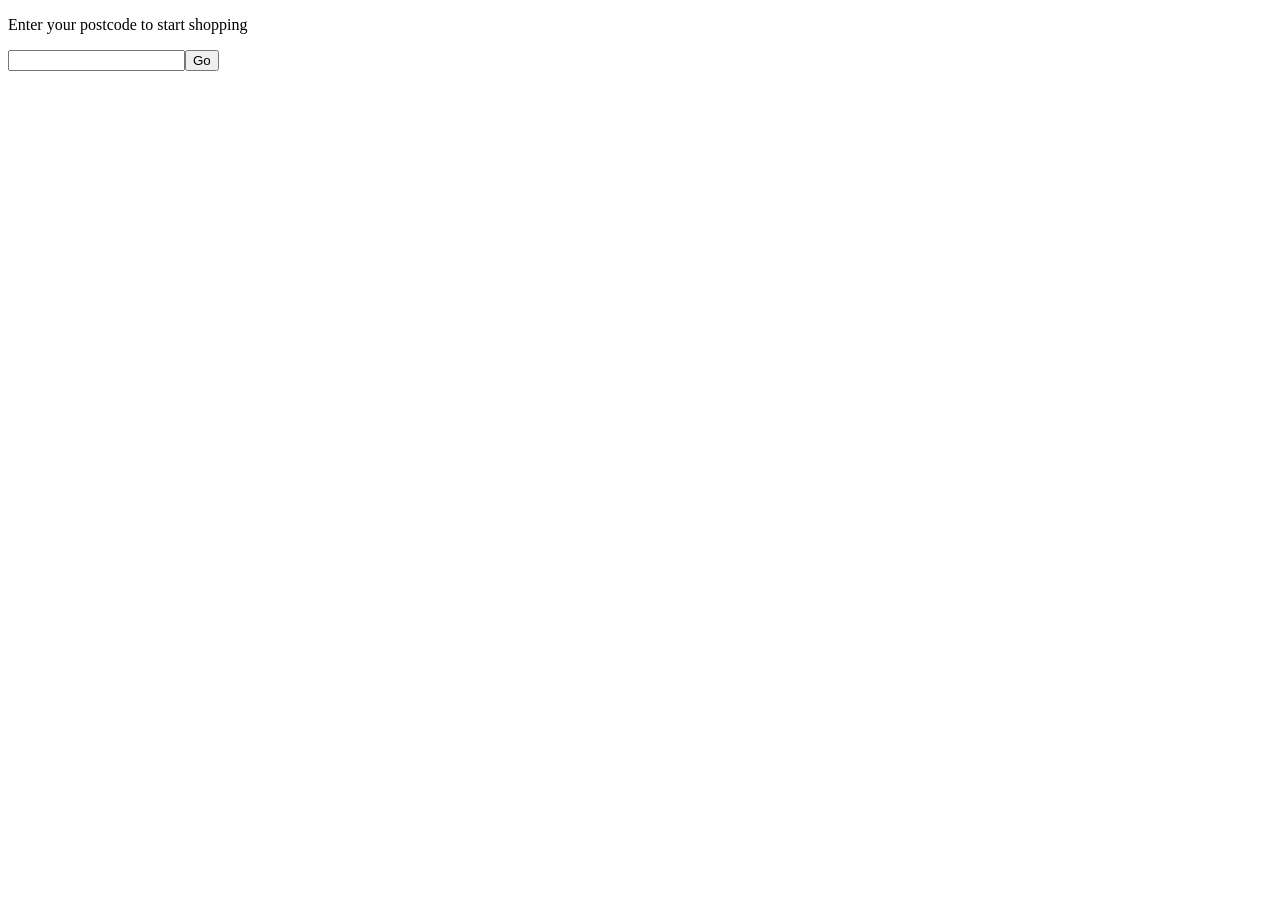
==== tests/fixtures/search_postcode_first.html @ fa8dad7c "Add `shop prices doctor` and Co-op's postcode step Tesco let a plain headless browser through once f" ====
<!doctype html>
<!-- Hand-made: like Co-op, results only show once you've given a postcode. -->
<html><body>
<div id="welcome" hidden>
  <p>Enter your postcode to start shopping</p>
  <form id="f"><input type="text" id="postcode" name="postcode"><button type="submit">Go</button></form>
</div>
<div id="results" hidden>
  <p id="store"></p>
  <a href="/product/co-op-british-semi-skimmed-milk-4-pints"><div>Co-op British Semi Skimmed Milk 4 Pints</div>
    <div>£1.65</div><div>Member Price £1.50</div></a>
</div>
<script>
  const saved = localStorage.getItem('postcode');
  if (saved) {
    document.getElementById('results').hidden = false;
    document.getElementById('store').textContent = 'Shopping near ' + saved;
  } else {
    document.getElementById('welcome').hidden = false;
  }
  document.getElementById('f').addEventListener('submit', e => {
    e.preventDefault();
    localStorage.setItem('postcode', document.getElementById('postcode').value);
    location.reload();
  });
</script>
</body></html>
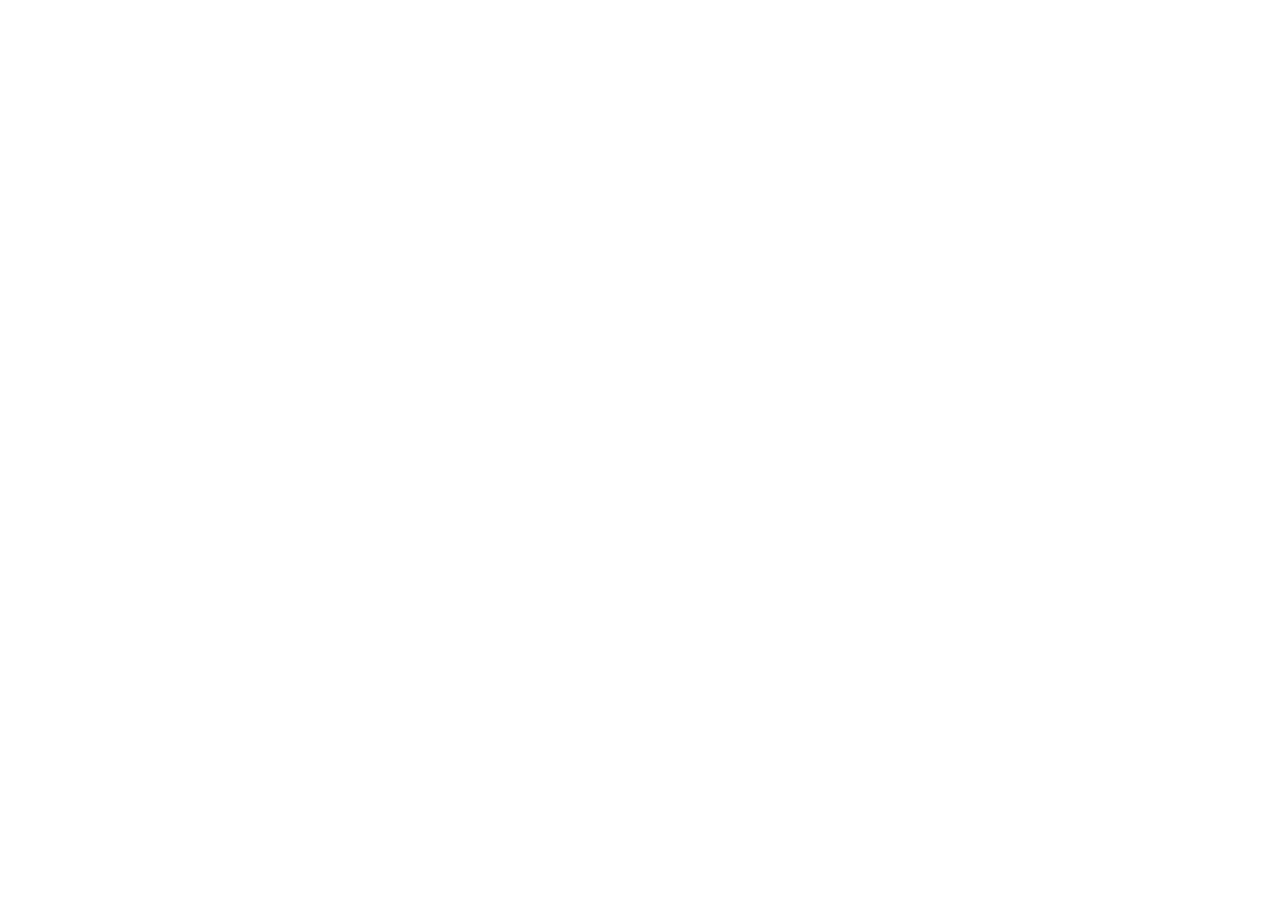
==== commit 4567926d: "Wait for Co-op's postcode box to appear before filling it in The box is drawn by the page's scripts " ====
--- a/tests/fixtures/search_postcode_first.html
+++ b/tests/fixtures/search_postcode_first.html
@@ -16,7 +16,7 @@
     document.getElementById('results').hidden = false;
     document.getElementById('store').textContent = 'Shopping near ' + saved;
   } else {
-    document.getElementById('welcome').hidden = false;
+    setTimeout(() => { document.getElementById('welcome').hidden = false; }, 1500);  // drawn late
   }
   document.getElementById('f').addEventListener('submit', e => {
     e.preventDefault();
